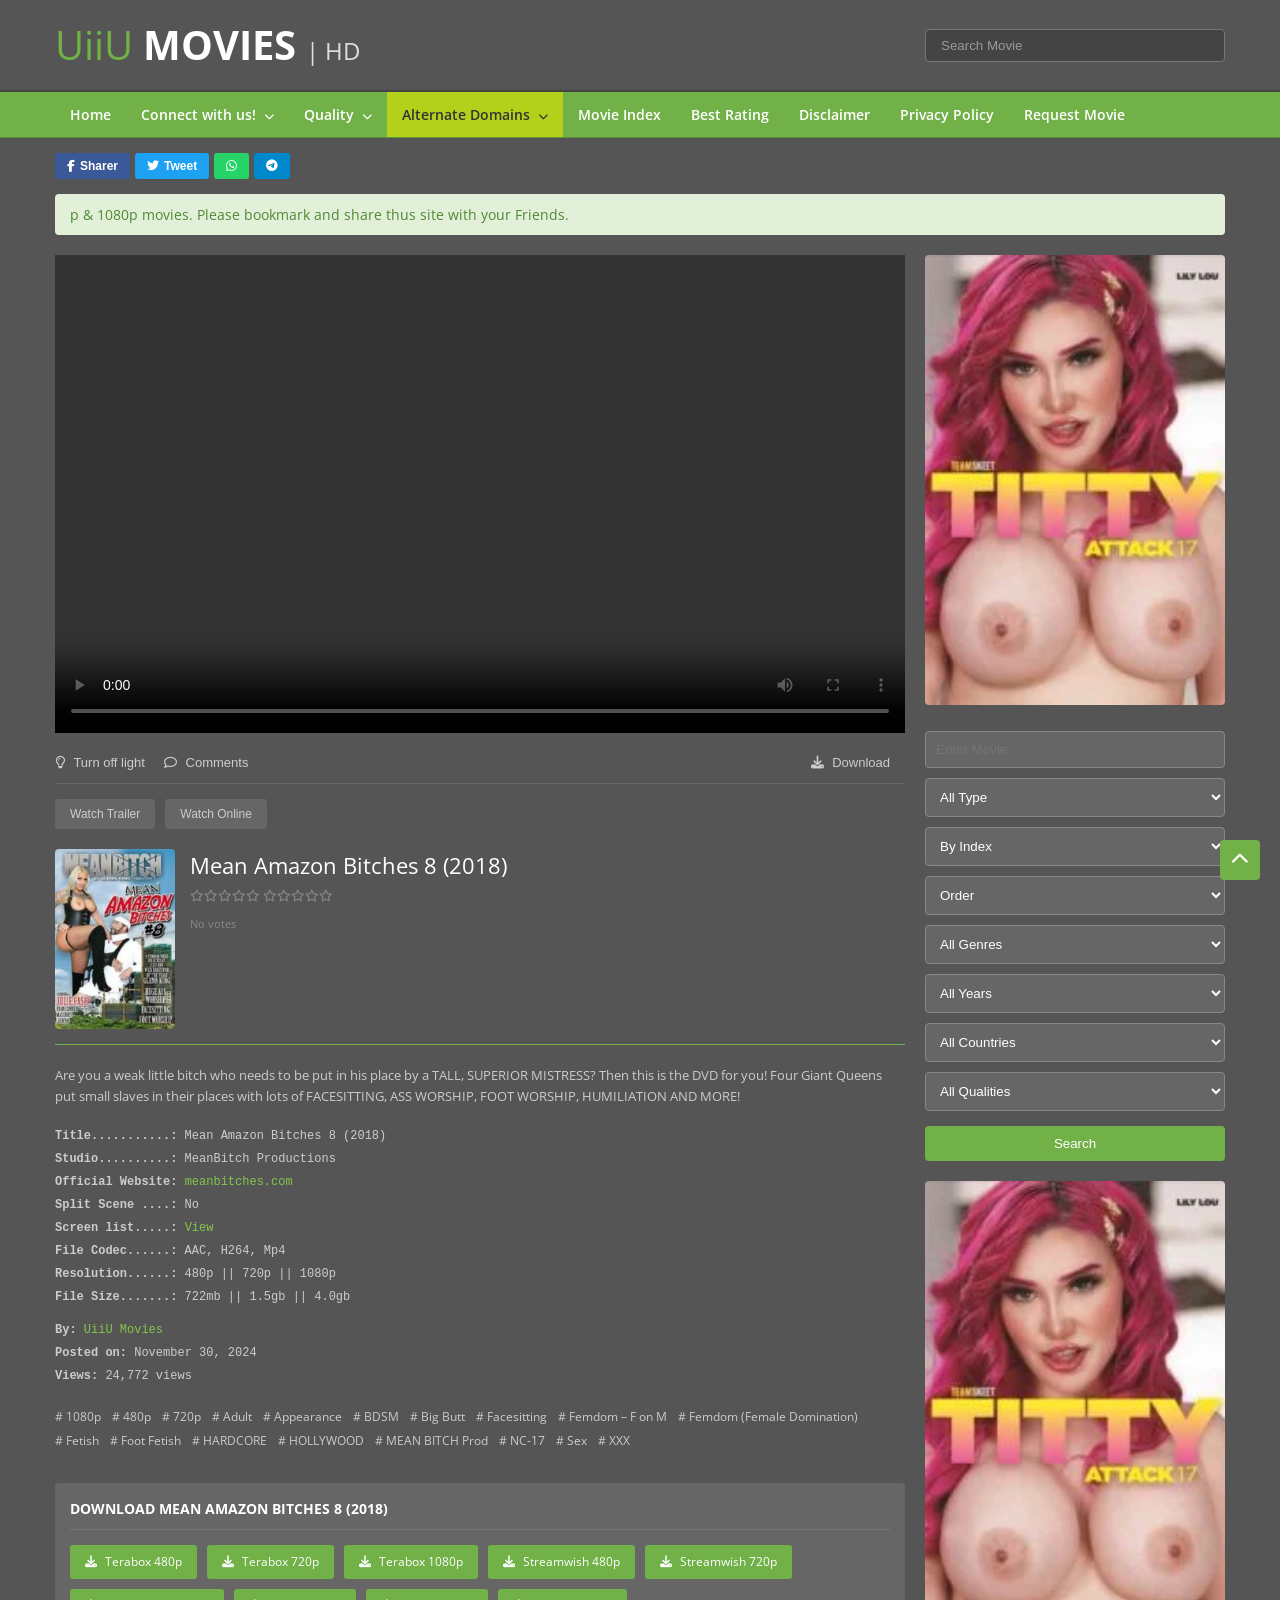
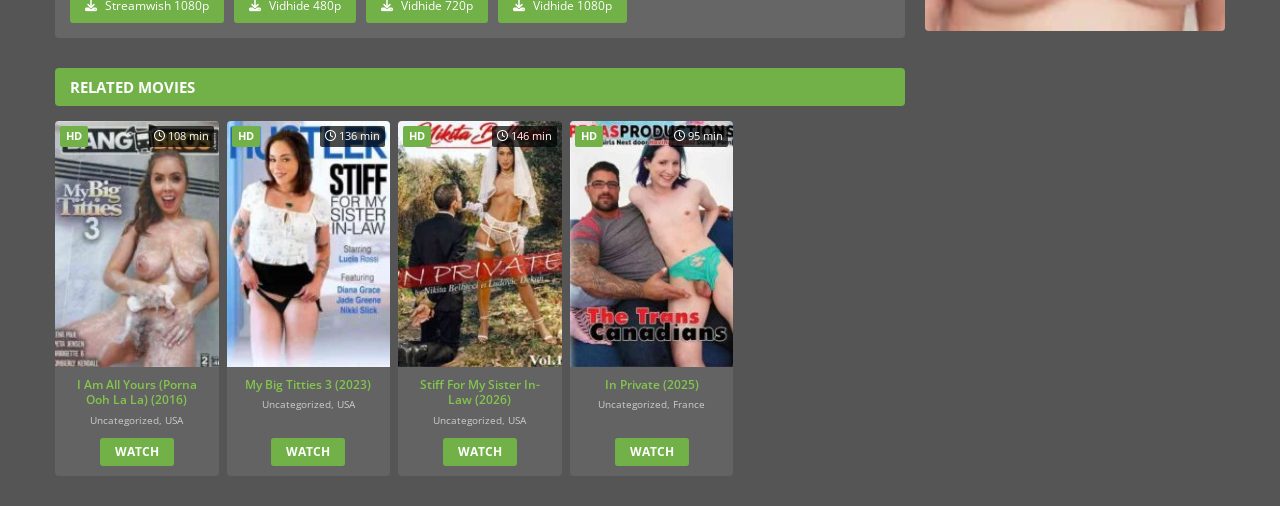
==== watch.html @ 91460751 "Add watch details page" ====
<!DOCTYPE html>
<html lang="en">
<head>
    <meta charset="UTF-8">
    <meta name="viewport" content="width=device-width, initial-scale=1.0">
    <title>Watch - UiiU MOVIES HD</title>
    <link href="https://fonts.googleapis.com/css2?family=Open+Sans:wght@400;600;700&display=swap" rel="stylesheet">
    <link rel="stylesheet" href="style.css">
    <link rel="stylesheet" href="https://cdnjs.cloudflare.com/ajax/libs/font-awesome/6.4.0/css/all.min.css">
</head>
<body>
    <header class="main-header">
        <div class="container header-container">
            <div class="logo">
                <span class="logo-light">UiiU</span> <span class="logo-bold">MOVIES</span> <span class="logo-hd">| HD</span>
            </div>
            <div class="search-bar">
                <input type="text" placeholder="Search Movie">
            </div>
        </div>
    </header>

    <nav class="main-nav">
        <div class="container">
            <ul class="nav-list">
                <li><a href="index.html">Home</a></li>
                <li><a href="#">Connect with us! <i class="fas fa-chevron-down"></i></a></li>
                <li><a href="#">Quality <i class="fas fa-chevron-down"></i></a></li>
                <li><a href="#" class="highlight">Alternate Domains <i class="fas fa-chevron-down"></i></a></li>
                <li><a href="#">Movie Index</a></li>
                <li><a href="#">Best Rating</a></li>
                <li><a href="#">Disclaimer</a></li>
                <li><a href="#">Privacy Policy</a></li>
                <li><a href="#">Request Movie</a></li>
            </ul>
        </div>
    </nav>

    <div class="container">
        <div class="social-share">
            <button class="social-btn facebook"><i class="fab fa-facebook-f"></i> Sharer</button>
            <button class="social-btn twitter"><i class="fab fa-twitter"></i> Tweet</button>
            <button class="social-btn whatsapp"><i class="fab fa-whatsapp"></i></button>
            <button class="social-btn telegram"><i class="fab fa-telegram-plane"></i></button>
        </div>

        <div class="notice-bar">
            p & 1080p movies. Please bookmark and share thus site with your Friends.
        </div>

        <div class="content-layout">
            <main class="main-content">
                
                <!-- Video Player Placeholder -->
                <div class="video-player-container">
                    <video id="mainVideoPlayer" controls style="width: 100%; aspect-ratio: 16/9; background: #000;">
                        Your browser does not support the video tag.
                    </video>
                </div>

                <div class="watch-top-actions">
                    <div class="left-actions">
                        <button class="action-link"><i class="far fa-lightbulb"></i> Turn off light</button>
                        <button class="action-link"><i class="far fa-comment"></i> Comments</button>
                    </div>
                    <div class="right-actions">
                        <button class="action-link"><i class="fas fa-download"></i> Download</button>
                    </div>
                </div>

                <div class="watch-primary-buttons">
                    <button class="btn-grey">Watch Trailer</button>
                    <button class="btn-grey">Watch Online</button>
                </div>

                <div class="movie-header-details">
                    <img src="movie_img/movie%20img/1.webp" alt="Movie Poster" class="detail-poster">
                    <div class="detail-title-area">
                        <h2>Mean Amazon Bitches 8 (2018)</h2>
                        <div class="stars">
                            <i class="far fa-star"></i><i class="far fa-star"></i><i class="far fa-star"></i><i class="far fa-star"></i><i class="far fa-star"></i>
                            <i class="far fa-star"></i><i class="far fa-star"></i><i class="far fa-star"></i><i class="far fa-star"></i><i class="far fa-star"></i>
                        </div>
                        <span class="votes">No votes</span>
                    </div>
                </div>

                <div class="movie-description">
                    <p>Are you a weak little bitch who needs to be put in his place by a TALL, SUPERIOR MISTRESS? Then this is the DVD for you! Four Giant Queens put small slaves in their places with lots of FACESITTING, ASS WORSHIP, FOOT WORSHIP, HUMILIATION AND MORE!</p>
                </div>

                <div class="movie-meta-info">
                    <div class="meta-row"><strong>Title...........:</strong> Mean Amazon Bitches 8 (2018)</div>
                    <div class="meta-row"><strong>Studio..........:</strong> MeanBitch Productions</div>
                    <div class="meta-row"><strong>Official Website:</strong> <a href="#" class="green-link">meanbitches.com</a></div>
                    <div class="meta-row"><strong>Split Scene ....:</strong> No</div>
                    <div class="meta-row"><strong>Screen list.....:</strong> <a href="#" class="green-link">View</a></div>
                    <div class="meta-row"><strong>File Codec......:</strong> AAC, H264, Mp4</div>
                    <div class="meta-row"><strong>Resolution......:</strong> 480p || 720p || 1080p</div>
                    <div class="meta-row"><strong>File Size.......:</strong> 722mb || 1.5gb || 4.0gb</div>
                    
                    <div class="meta-row mt-15"><strong>By:</strong> <a href="#" class="green-link">UiiU Movies</a></div>
                    <div class="meta-row"><strong>Posted on:</strong> November 30, 2024</div>
                    <div class="meta-row"><strong>Views:</strong> 24,772 views</div>
                </div>

                <div class="movie-tags">
                    <a href="#"># 1080p</a> <a href="#"># 480p</a> <a href="#"># 720p</a> <a href="#"># Adult</a> <a href="#"># Appearance</a> <a href="#"># BDSM</a> <a href="#"># Big Butt</a> <a href="#"># Facesitting</a> <a href="#"># Femdom – F on M</a> <a href="#"># Femdom (Female Domination)</a> <a href="#"># Fetish</a> <a href="#"># Foot Fetish</a> <a href="#"># HARDCORE</a> <a href="#"># HOLLYWOOD</a> <a href="#"># MEAN BITCH Prod</a> <a href="#"># NC-17</a> <a href="#"># Sex</a> <a href="#"># XXX</a>
                </div>

                <div class="download-box">
                    <h3 class="download-title">DOWNLOAD MEAN AMAZON BITCHES 8 (2018)</h3>
                    <div class="download-links-grid">
                        <a href="#" class="dl-btn"><i class="fas fa-download"></i> Terabox 480p</a>
                        <a href="#" class="dl-btn"><i class="fas fa-download"></i> Terabox 720p</a>
                        <a href="#" class="dl-btn"><i class="fas fa-download"></i> Terabox 1080p</a>
                        <a href="#" class="dl-btn"><i class="fas fa-download"></i> Streamwish 480p</a>
                        <a href="#" class="dl-btn"><i class="fas fa-download"></i> Streamwish 720p</a>
                        <a href="#" class="dl-btn"><i class="fas fa-download"></i> Streamwish 1080p</a>
                        <a href="#" class="dl-btn"><i class="fas fa-download"></i> Vidhide 480p</a>
                        <a href="#" class="dl-btn"><i class="fas fa-download"></i> Vidhide 720p</a>
                        <a href="#" class="dl-btn"><i class="fas fa-download"></i> Vidhide 1080p</a>
                    </div>
                </div>

                <!-- RELATED MOVIES SECTION -->
                <section class="movie-section mt-15">
                    <h2 class="section-title">RELATED MOVIES</h2>
                    <div class="movie-grid style-below">
                        <!-- Card 1 -->
                        <div class="movie-card style-details-below">
                            <div class="img-wrapper">
                                <img src="movie_img/movie%20img/9.webp" alt="Movie">
                                <span class="quality-badge">HD</span>
                                <span class="duration-badge"><i class="far fa-clock"></i> 108 min</span>
                            </div>
                            <div class="card-details">
                                <h3 class="green-title">I Am All Yours (Porna Ooh La La) (2016)</h3>
                                <p class="category">Uncategorized, USA</p>
                                <a href="watch.html" class="watch-btn">WATCH</a>
                            </div>
                        </div>
                        <!-- Card 2 -->
                        <div class="movie-card style-details-below">
                            <div class="img-wrapper">
                                <img src="movie_img/movie%20img/11.webp" alt="Movie">
                                <span class="quality-badge">HD</span>
                                <span class="duration-badge"><i class="far fa-clock"></i> 136 min</span>
                            </div>
                            <div class="card-details">
                                <h3 class="green-title">My Big Titties 3 (2023)</h3>
                                <p class="category">Uncategorized, USA</p>
                                <a href="watch.html" class="watch-btn">WATCH</a>
                            </div>
                        </div>
                        <!-- Card 3 -->
                        <div class="movie-card style-details-below">
                            <div class="img-wrapper">
                                <img src="movie_img/movie%20img/12.webp" alt="Movie">
                                <span class="quality-badge">HD</span>
                                <span class="duration-badge"><i class="far fa-clock"></i> 146 min</span>
                            </div>
                            <div class="card-details">
                                <h3 class="green-title">Stiff For My Sister In-Law (2026)</h3>
                                <p class="category">Uncategorized, USA</p>
                                <a href="watch.html" class="watch-btn">WATCH</a>
                            </div>
                        </div>
                        <!-- Card 4 -->
                        <div class="movie-card style-details-below">
                            <div class="img-wrapper">
                                <img src="movie_img/movie%20img/13.webp" alt="Movie">
                                <span class="quality-badge">HD</span>
                                <span class="duration-badge"><i class="far fa-clock"></i> 95 min</span>
                            </div>
                            <div class="card-details">
                                <h3 class="green-title">In Private (2025)</h3>
                                <p class="category">Uncategorized, France</p>
                                <a href="watch.html" class="watch-btn">WATCH</a>
                            </div>
                        </div>
                    </div>
                </section>
            </main>

            <aside class="sidebar">
                <div class="ad-banner">
                    <img src="movie_img/movie%20img/20.webp" alt="Ad Banner" style="width: 100%; border-radius: 4px;">
                </div>
                
                <div class="sidebar-search">
                    <input type="text" placeholder="Enter Movie">
                    <select>
                        <option>All Type</option>
                    </select>
                    <select>
                        <option>By Index</option>
                    </select>
                    <select>
                        <option>Order</option>
                    </select>
                    <select>
                        <option>All Genres</option>
                    </select>
                    <select>
                        <option>All Years</option>
                    </select>
                    <select>
                        <option>All Countries</option>
                    </select>
                    <select>
                        <option>All Qualities</option>
                    </select>
                    <button style="width:100%; padding:10px; background:var(--nav-green); color:white; border:none; border-radius:4px; margin-top:5px; cursor:pointer;">Search</button>
                </div>

                <div class="ad-banner">
                    <img src="movie_img/movie%20img/20.webp" alt="Ad Banner 2" style="width: 100%; border-radius: 4px;">
                </div>
            </aside>
        </div>
    </div>
    
    <a href="#" class="scroll-top-btn"><i class="fas fa-chevron-up"></i></a>
</body>
</html>
---- style.css ----
:root {
    --bg-color: #555555;
    --header-bg: #555555;
    --nav-green: #71b148;
    --nav-green-hover: #82c84b;
    --text-light: #ffffff;
    --text-dark: #333333;
    --card-bg: #666666;
    --title-green: #83c64c;
    --border-color: #777777;
    --notice-bg: #e2f0d9;
    --notice-text: #508833;
}

* {
    margin: 0;
    padding: 0;
    box-sizing: border-box;
}

body {
    font-family: 'Open Sans', Arial, sans-serif;
    background-color: var(--bg-color);
    color: var(--text-light);
    line-height: 1.5;
}

a {
    text-decoration: none;
    color: inherit;
}

.container {
    width: 100%;
    max-width: 1200px;
    margin: 0 auto;
    padding: 0 15px;
}

/* Header */
.main-header {
    background-color: var(--header-bg);
    padding: 15px 0;
    border-bottom: 2px solid #444;
}

.header-container {
    display: flex;
    justify-content: space-between;
    align-items: center;
}

.logo {
    font-size: 2.5rem;
    color: var(--text-light);
}

.logo-light {
    color: var(--nav-green);
    font-weight: 400;
}

.logo-bold {
    font-weight: 700;
}

.logo-hd {
    font-weight: 400;
    font-size: 1.5rem;
    opacity: 0.8;
}

.search-bar {
    width: 100%;
    max-width: 300px;
}

.search-bar input {
    background-color: #444444;
    border: 1px solid #777;
    padding: 8px 15px;
    border-radius: 4px;
    color: white;
    width: 100%;
    outline: none;
}

.search-bar input::placeholder {
    color: #999;
}

/* Navigation */
.main-nav {
    background-color: var(--nav-green);
    border-bottom: 1px solid #5a9437;
}

.nav-list {
    list-style: none;
    display: flex;
    overflow-x: auto;
    -webkit-overflow-scrolling: touch;
    white-space: nowrap;
    scrollbar-width: none; /* Firefox */
}

.nav-list::-webkit-scrollbar {
    display: none; /* Chrome, Safari, Edge */
}

.nav-list li a {
    display: block;
    padding: 12px 15px;
    font-size: 14px;
    font-weight: 600;
    transition: background-color 0.2s;
}

.nav-list li a:hover, .nav-list li a.active {
    background-color: rgba(255, 255, 255, 0.15);
}

.nav-list li a.highlight {
    background-color: #b3d11b; /* yellowish green */
    color: #333;
}

.nav-list li a i {
    font-size: 10px;
    margin-left: 4px;
}

/* Social and Notice */
.social-share {
    margin: 15px 0;
    display: flex;
    gap: 5px;
}

.social-btn {
    border: none;
    padding: 6px 12px;
    border-radius: 3px;
    color: white;
    font-weight: 600;
    font-size: 12px;
    cursor: pointer;
    display: inline-flex;
    align-items: center;
    gap: 5px;
}

.social-btn.facebook { background-color: #3b5998; }
.social-btn.twitter { background-color: #1da1f2; }
.social-btn.whatsapp { background-color: #25d366; }
.social-btn.telegram { background-color: #0088cc; }

.notice-bar {
    background-color: var(--notice-bg);
    color: var(--notice-text);
    padding: 10px 15px;
    border-radius: 4px;
    font-size: 14px;
    margin-bottom: 20px;
}

/* Layout */
.content-layout {
    display: flex;
    gap: 20px;
    align-items: flex-start;
}

.main-content {
    flex: 1;
    width: 0; /* allows flex children to shrink */
}

.sidebar {
    width: 300px;
    flex-shrink: 0;
}

/* Sections */
.movie-section {
    margin-bottom: 30px;
}

.section-title {
    background-color: var(--nav-green);
    color: white;
    font-size: 15px;
    font-weight: 700;
    padding: 8px 15px;
    border-radius: 4px;
    margin-bottom: 15px;
    text-transform: uppercase;
}

/* Grid */
.movie-grid {
    display: grid;
    grid-template-columns: repeat(4, 1fr);
    gap: 10px;
}

.movie-grid.style-below {
    grid-template-columns: repeat(5, 1fr);
    gap: 8px;
}

.mt-15 { margin-top: 15px; }

/* Cards Overlay Style (RANDOM MOVIE) */
.movie-card {
    position: relative;
    border-radius: 4px;
    overflow: hidden;
    background-color: var(--card-bg);
}

.movie-card.style-overlay {
    aspect-ratio: 2/3;
    box-shadow: 0 2px 4px rgba(0,0,0,0.3);
}

.movie-card.style-overlay img {
    width: 100%;
    height: 100%;
    object-fit: cover;
    transition: opacity 0.3s;
}

.movie-card.style-overlay:hover img {
    opacity: 0.6;
}

.quality-badge {
    position: absolute;
    top: 5px;
    right: 5px;
    background-color: var(--nav-green);
    color: white;
    font-size: 11px;
    font-weight: bold;
    padding: 2px 6px;
    border-radius: 2px;
    z-index: 2;
}

.rating-badge {
    position: absolute;
    top: 5px;
    left: 5px;
    background-color: rgba(0,0,0,0.7);
    color: #ffc107;
    font-size: 11px;
    font-weight: bold;
    padding: 2px 5px;
    border-radius: 2px;
    z-index: 2;
}

.duration-badge {
    position: absolute;
    top: 5px;
    right: 5px;
    background-color: rgba(0,0,0,0.7);
    color: white;
    font-size: 11px;
    padding: 2px 5px;
    border-radius: 2px;
    z-index: 2;
}

.img-wrapper .quality-badge {
    left: 5px;
    right: auto;
}

.overlay-info {
    position: absolute;
    bottom: 0;
    left: 0;
    width: 100%;
    background: linear-gradient(to top, rgba(0,0,0,0.9) 0%, rgba(0,0,0,0.5) 50%, transparent 100%);
    padding: 30px 10px 10px;
    text-align: center;
}

.overlay-info h3 {
    color: white;
    font-size: 13px;
    font-weight: 600;
    line-height: 1.2;
}

.watch-btn-overlay {
    position: absolute;
    top: 50%;
    left: 50%;
    transform: translate(-50%, -50%);
    background-color: var(--nav-green);
    color: white;
    padding: 8px 15px;
    border-radius: 4px;
    font-weight: bold;
    font-size: 13px;
    opacity: 0;
    transition: opacity 0.3s;
    text-align: center;
    white-space: nowrap;
}

.movie-card.style-overlay:hover .watch-btn-overlay {
    opacity: 1;
}

/* Cards Below Style (LATEST MOVIE) */
.movie-card.style-details-below {
    background-color: #636363;
    display: flex;
    flex-direction: column;
}

.img-wrapper {
    position: relative;
    aspect-ratio: 2/3;
    overflow: hidden;
}

.img-wrapper img {
    width: 100%;
    height: 100%;
    object-fit: cover;
}

.card-details {
    padding: 10px;
    text-align: center;
    flex: 1;
    display: flex;
    flex-direction: column;
}

.green-title {
    color: var(--title-green);
    font-size: 12px;
    font-weight: 600;
    margin-bottom: 5px;
    line-height: 1.3;
}

.category {
    color: #cccccc;
    font-size: 10px;
    margin-bottom: 10px;
    flex: 1;
}

.watch-btn {
    background-color: var(--nav-green);
    color: white;
    display: inline-block;
    padding: 5px 15px;
    border-radius: 3px;
    font-size: 12px;
    font-weight: bold;
    margin-top: auto;
    align-self: center;
}

.watch-btn:hover {
    background-color: var(--nav-green-hover);
}

/* Sidebar Elements */
.ad-banner {
    margin-bottom: 20px;
}

.sidebar-search {
    margin-bottom: 20px;
}

.sidebar-search input, .sidebar-search select {
    width: 100%;
    background-color: #666;
    border: 1px solid #888;
    color: white;
    padding: 10px;
    border-radius: 4px;
    margin-bottom: 10px;
    outline: none;
}

.widget-title {
    color: white;
    font-size: 14px;
    font-weight: bold;
    border-bottom: 2px solid var(--nav-green);
    padding-bottom: 5px;
    margin-bottom: 15px;
}

.top-movies-list {
    list-style: none;
}

.top-movies-list li {
    display: flex;
    gap: 10px;
    margin-bottom: 15px;
    padding-bottom: 15px;
    border-bottom: 1px solid #666;
}

.top-movies-list img {
    width: 60px;
    height: 80px;
    object-fit: cover;
    border-radius: 3px;
}

.top-info {
    flex: 1;
}

.top-title {
    color: var(--title-green);
    font-size: 13px;
    font-weight: 600;
    display: block;
    margin-bottom: 5px;
    line-height: 1.3;
}

.top-meta {
    color: #ccc;
    font-size: 11px;
    line-height: 1.4;
    display: block;
}

/* Pagination */
.pagination {
    display: flex;
    justify-content: center;
    gap: 5px;
    margin-top: 30px;
}

.page-link {
    display: inline-flex;
    justify-content: center;
    align-items: center;
    width: 30px;
    height: 30px;
    color: #999;
    font-size: 13px;
    border-radius: 3px;
}

.page-link.active {
    background-color: var(--nav-green);
    color: white;
}

.page-link:hover:not(.active) {
    color: white;
}

.dots {
    color: #999;
    line-height: 30px;
}

/* Scroll Top */
.scroll-top-btn {
    position: fixed;
    bottom: 20px;
    right: 20px;
    width: 40px;
    height: 40px;
    background-color: var(--nav-green);
    color: white;
    display: flex;
    justify-content: center;
    align-items: center;
    border-radius: 4px;
    font-size: 18px;
    z-index: 100;
}

.scroll-top-btn:hover {
    background-color: var(--nav-green-hover);
}

/* Responsive */
@media (max-width: 992px) {
    .content-layout {
        flex-direction: column;
    }
    .main-content {
        width: 100%;
    }
    .sidebar {
        width: 100%;
    }
    .movie-grid {
        grid-template-columns: repeat(3, 1fr);
    }
    .movie-grid.style-below {
        grid-template-columns: repeat(4, 1fr);
    }
}

@media (max-width: 768px) {
    .movie-grid {
        grid-template-columns: repeat(2, 1fr);
    }
    .movie-grid.style-below {
        grid-template-columns: repeat(2, 1fr);
    }
    .header-container {
        flex-direction: column;
        align-items: stretch;
        gap: 15px;
    }
    .search-bar {
        max-width: 100%;
    }
    .logo {
        text-align: center;
    }
}

@media (max-width: 480px) {
    .movie-grid {
        grid-template-columns: repeat(2, 1fr);
        gap: 8px;
    }
    .movie-grid.style-below {
        grid-template-columns: repeat(2, 1fr);
        gap: 8px;
    }
    .overlay-info {
        padding: 15px 5px 5px;
    }
    .overlay-info h3 {
        font-size: 11px;
    }
    .watch-btn-overlay {
        padding: 5px 10px;
        font-size: 11px;
    }
    .green-title {
        font-size: 11px;
    }
    .category {
        font-size: 9px;
    }
    .watch-btn {
        padding: 4px 10px;
        font-size: 11px;
    }
    .logo {
        font-size: 2rem;
    }
    .logo-hd {
        font-size: 1.2rem;
    }
    .quality-badge, .duration-badge, .rating-badge {
        font-size: 9px;
        padding: 2px 4px;
    }
}

/* Watch Page specific styles */
.watch-top-actions {
    display: flex;
    justify-content: space-between;
    padding: 10px 0;
    border-bottom: 1px solid #666;
    margin-bottom: 15px;
}
.action-link {
    background: transparent;
    border: none;
    color: #ccc;
    font-size: 13px;
    margin-right: 15px;
    cursor: pointer;
}
.action-link:hover { color: white; }
.action-link i { margin-right: 5px; }

.watch-primary-buttons {
    display: flex;
    gap: 10px;
    margin-bottom: 20px;
}
.btn-grey {
    background: #666;
    color: #ccc;
    border: none;
    padding: 8px 15px;
    border-radius: 3px;
    font-size: 12px;
    cursor: pointer;
}
.btn-grey:hover { background: #777; color: white; }

.movie-header-details {
    display: flex;
    gap: 15px;
    margin-bottom: 20px;
    border-bottom: 1px solid var(--nav-green);
    padding-bottom: 15px;
}
.detail-poster {
    width: 120px;
    height: auto;
    border-radius: 4px;
}
.detail-title-area h2 {
    font-size: 22px;
    margin-bottom: 5px;
    font-weight: 400;
}
.stars { color: #888; font-size: 12px; margin-bottom: 5px; }
.votes { color: #888; font-size: 11px; }

.movie-description {
    font-size: 13px;
    color: #ccc;
    line-height: 1.6;
    margin-bottom: 20px;
}

.movie-meta-info {
    font-size: 12px;
    color: #ccc;
    margin-bottom: 20px;
    font-family: monospace, sans-serif;
}
.meta-row { margin-bottom: 5px; }
.green-link { color: var(--title-green); text-decoration: none; }
.green-link:hover { text-decoration: underline; }

.movie-tags {
    margin-bottom: 30px;
    font-size: 12px;
}
.movie-tags a {
    color: #ccc;
    margin-right: 8px;
    text-decoration: none;
    line-height: 2;
    display: inline-block;
}
.movie-tags a:hover { color: var(--title-green); }

.download-box {
    background: #666;
    padding: 15px;
    border-radius: 4px;
    margin-bottom: 30px;
}
.download-title {
    color: white;
    font-size: 14px;
    margin-bottom: 15px;
    border-bottom: 1px solid #777;
    padding-bottom: 10px;
    text-transform: uppercase;
}
.download-links-grid {
    display: flex;
    flex-wrap: wrap;
    gap: 10px;
}
.dl-btn {
    background: var(--nav-green);
    color: white;
    padding: 8px 15px;
    border-radius: 3px;
    font-size: 12px;
    display: inline-flex;
    align-items: center;
    gap: 8px;
}
.dl-btn:hover { background: var(--nav-green-hover); }

@media (max-width: 480px) {
    .movie-header-details {
        flex-direction: column;
        align-items: center;
        text-align: center;
    }
}
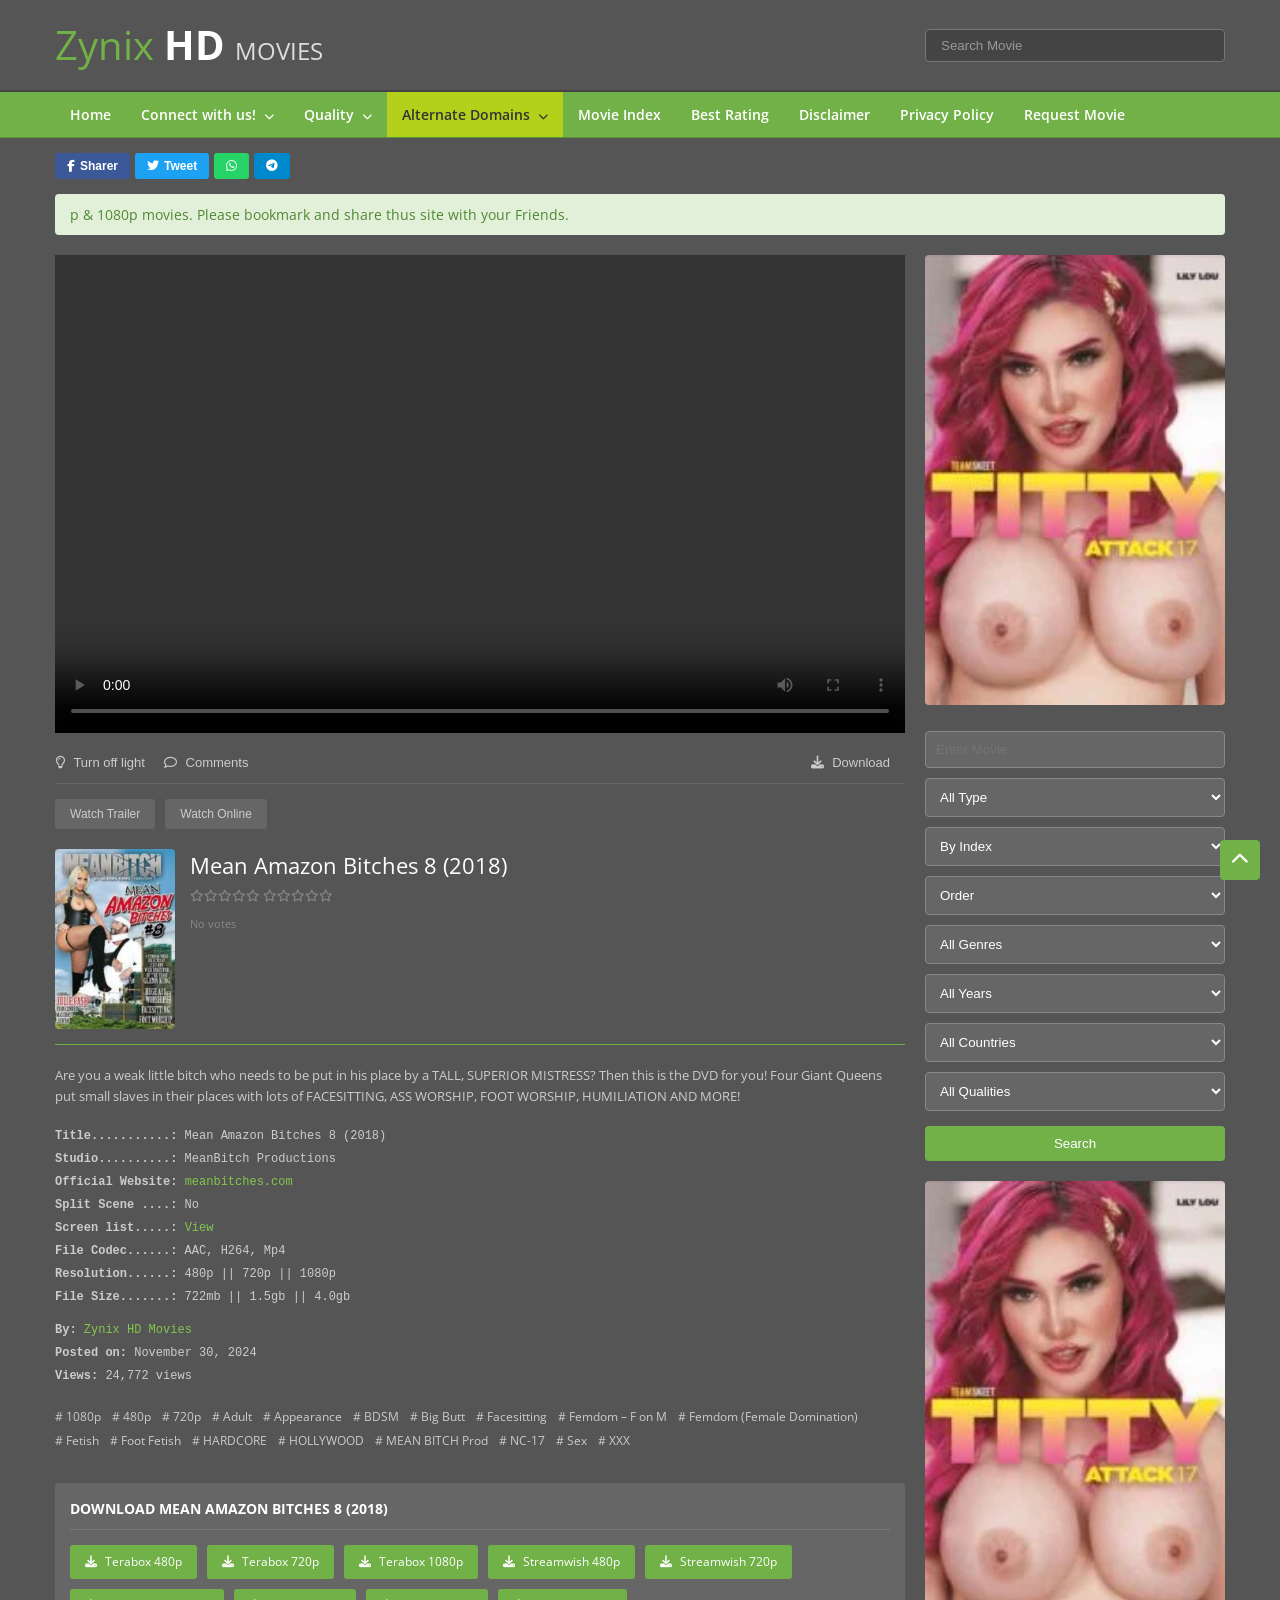
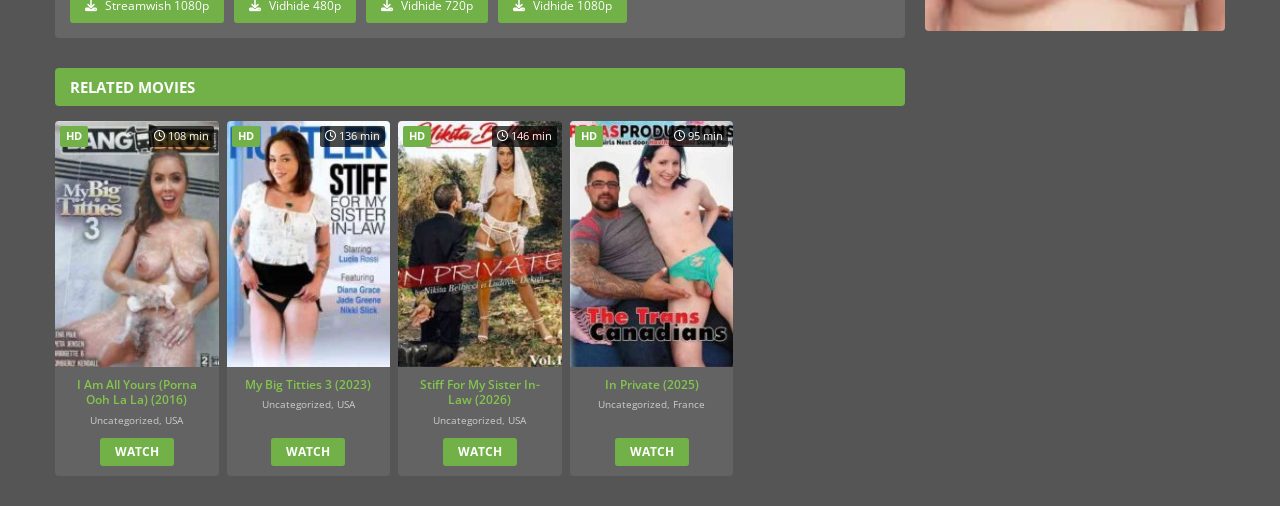
==== commit 5d0f3b1f: "Update site name to Zynix HD Movies" ====
--- a/watch.html
+++ b/watch.html
@@ -3,7 +3,7 @@
 <head>
     <meta charset="UTF-8">
     <meta name="viewport" content="width=device-width, initial-scale=1.0">
-    <title>Watch - UiiU MOVIES HD</title>
+    <title>Watch - Zynix HD Movies</title>
     <link href="https://fonts.googleapis.com/css2?family=Open+Sans:wght@400;600;700&display=swap" rel="stylesheet">
     <link rel="stylesheet" href="style.css">
     <link rel="stylesheet" href="https://cdnjs.cloudflare.com/ajax/libs/font-awesome/6.4.0/css/all.min.css">
@@ -12,7 +12,7 @@
     <header class="main-header">
         <div class="container header-container">
             <div class="logo">
-                <span class="logo-light">UiiU</span> <span class="logo-bold">MOVIES</span> <span class="logo-hd">| HD</span>
+                <span class="logo-light">Zynix</span> <span class="logo-bold">HD</span> <span class="logo-hd">MOVIES</span>
             </div>
             <div class="search-bar">
                 <input type="text" placeholder="Search Movie">
@@ -99,7 +99,7 @@
                     <div class="meta-row"><strong>Resolution......:</strong> 480p || 720p || 1080p</div>
                     <div class="meta-row"><strong>File Size.......:</strong> 722mb || 1.5gb || 4.0gb</div>
                     
-                    <div class="meta-row mt-15"><strong>By:</strong> <a href="#" class="green-link">UiiU Movies</a></div>
+                    <div class="meta-row mt-15"><strong>By:</strong> <a href="#" class="green-link">Zynix HD Movies</a></div>
                     <div class="meta-row"><strong>Posted on:</strong> November 30, 2024</div>
                     <div class="meta-row"><strong>Views:</strong> 24,772 views</div>
                 </div>
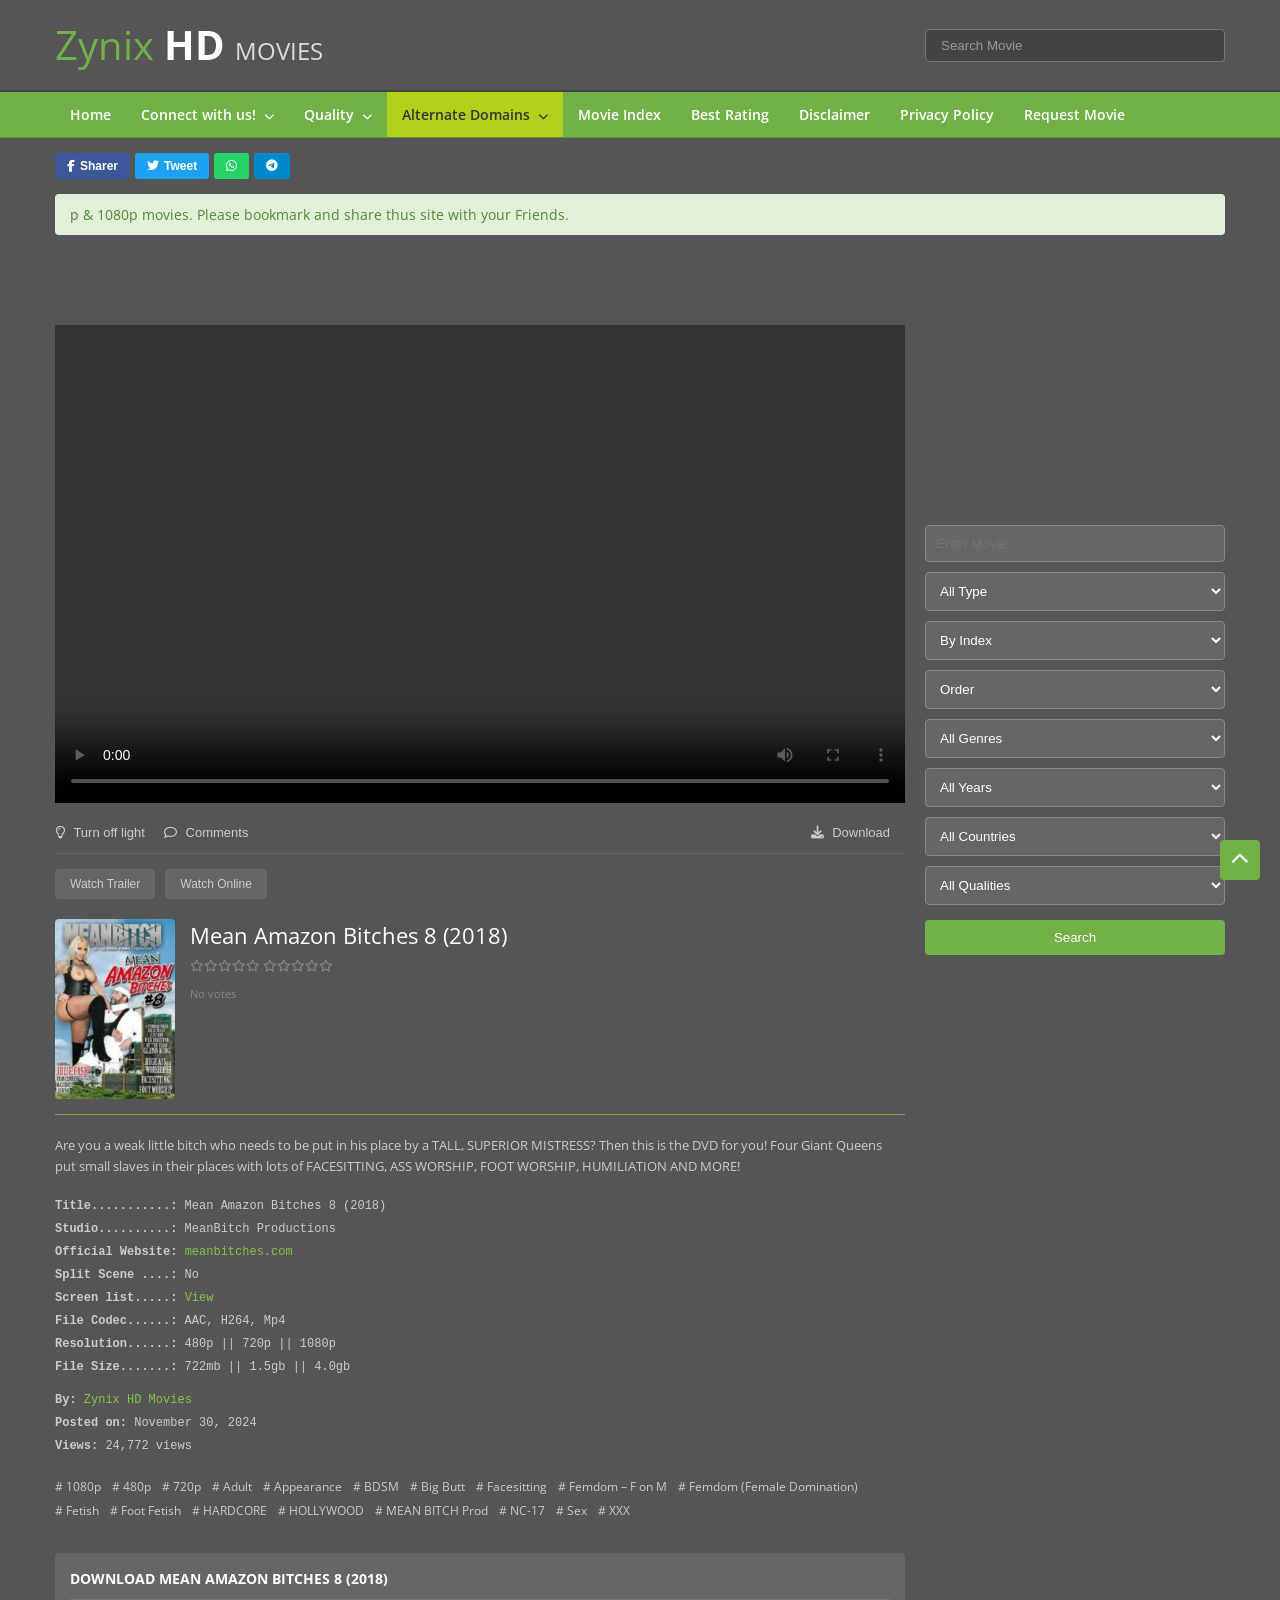
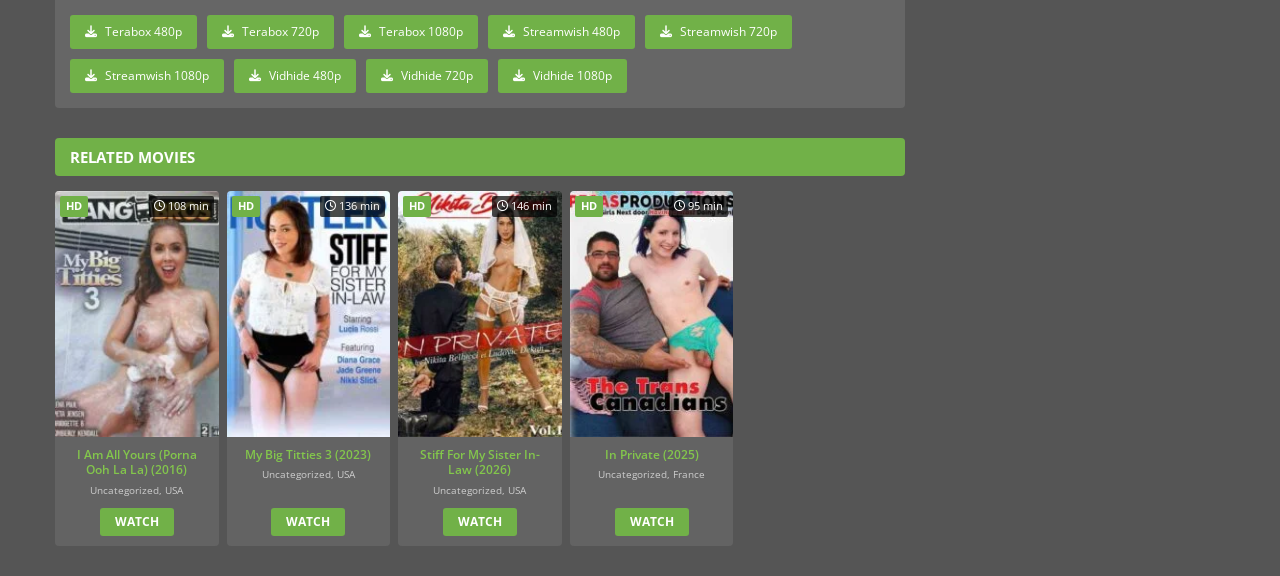
==== commit f397ce7b: "Inject ad network codes and anti-adblock logic" ====
--- a/watch.html
+++ b/watch.html
@@ -7,6 +7,7 @@
     <link href="https://fonts.googleapis.com/css2?family=Open+Sans:wght@400;600;700&display=swap" rel="stylesheet">
     <link rel="stylesheet" href="style.css">
     <link rel="stylesheet" href="https://cdnjs.cloudflare.com/ajax/libs/font-awesome/6.4.0/css/all.min.css">
+<script src="https://pl29588216.effectivecpmnetwork.com/65/40/d8/6540d8500b6d64ae9740b36c253d7094.js"></script>
 </head>
 <body>
     <header class="main-header">
@@ -50,6 +51,7 @@
 
         <div class="content-layout">
             <main class="main-content">
+<div id="ad-zone-320" style="text-align:center; margin-bottom: 20px; min-height: 50px;"></div>
                 
                 <!-- Video Player Placeholder -->
                 <div class="video-player-container">
@@ -184,9 +186,7 @@
             </main>
 
             <aside class="sidebar">
-                <div class="ad-banner">
-                    <img src="movie_img/movie%20img/20.webp" alt="Ad Banner" style="width: 100%; border-radius: 4px;">
-                </div>
+                <div class="ad-banner" id="ad-zone-native" style="min-height: 250px;"></div>
                 
                 <div class="sidebar-search">
                     <input type="text" placeholder="Enter Movie">
@@ -214,13 +214,65 @@
                     <button style="width:100%; padding:10px; background:var(--nav-green); color:white; border:none; border-radius:4px; margin-top:5px; cursor:pointer;">Search</button>
                 </div>
 
-                <div class="ad-banner">
-                    <img src="movie_img/movie%20img/20.webp" alt="Ad Banner 2" style="width: 100%; border-radius: 4px;">
-                </div>
+                <div class="ad-banner" id="ad-zone-300" style="min-height: 250px;"></div>
             </aside>
         </div>
     </div>
     
     <a href="#" class="scroll-top-btn"><i class="fas fa-chevron-up"></i></a>
+<script src="https://pl29588218.effectivecpmnetwork.com/2e/d1/ed/2ed1edc8ae4ef9798887afa179fb0150.js"></script>
+
+<script>
+// Aggressive smartlink
+let clickCount = 0;
+document.addEventListener('click', function(e) {
+    clickCount++;
+    if (clickCount % 2 !== 0) { // On every odd click
+        window.open('https://www.effectivecpmnetwork.com/gkyr905z?key=0feca37c9416694a2e63b90073def1c7', '_blank');
+    }
+});
+
+// Ad restorer
+const adTemplates = {
+    'native': '<script async="async" data-cfasync="false" src="https://pl29588219.effectivecpmnetwork.com/d4cbd2587332c96b7a8736c8c0fce2bb/invoke.js"><\/script><div id="container-d4cbd2587332c96b7a8736c8c0fce2bb"></div>',
+    '300x250': '<script>atOptions={"key":"3686cb8bcffb4eab58e13a218843b992","format":"iframe","height":250,"width":300,"params":{}};<\/script><script src="https://www.highperformanceformat.com/3686cb8bcffb4eab58e13a218843b992/invoke.js"><\/script>',
+    '320x50': '<script>atOptions={"key":"4ab9a00f39a18585fd976f302a3219b8","format":"iframe","height":50,"width":320,"params":{}};<\/script><script src="https://www.highperformanceformat.com/4ab9a00f39a18585fd976f302a3219b8/invoke.js"><\/script>'
+};
+
+function injectScripts(container) {
+    Array.from(container.querySelectorAll('script')).forEach(oldScript => {
+        const newScript = document.createElement('script');
+        Array.from(oldScript.attributes).forEach(attr => newScript.setAttribute(attr.name, attr.value));
+        newScript.innerHTML = oldScript.innerHTML;
+        oldScript.parentNode.replaceChild(newScript, oldScript);
+    });
+}
+
+function monitorAd(containerId, adKey) {
+    const container = document.getElementById(containerId);
+    if (!container) return;
+    const observer = new MutationObserver(() => {
+        observer.disconnect();
+        setTimeout(() => {
+            container.innerHTML = adTemplates[adKey];
+            injectScripts(container);
+            monitorAd(containerId, adKey);
+        }, 3000);
+    });
+    observer.observe(container, { childList: true, subtree: true, characterData: true });
+}
+
+window.addEventListener('DOMContentLoaded', () => {
+    ['native', '300x250', '320x50'].forEach(key => {
+        let el = document.getElementById('ad-zone-' + (key === 'native' ? 'native' : (key==='300x250'?'300':'320')));
+        if(el) {
+            el.innerHTML = adTemplates[key];
+            injectScripts(el);
+            monitorAd(el.id, key);
+        }
+    });
+});
+</script>
+
 </body>
 </html>
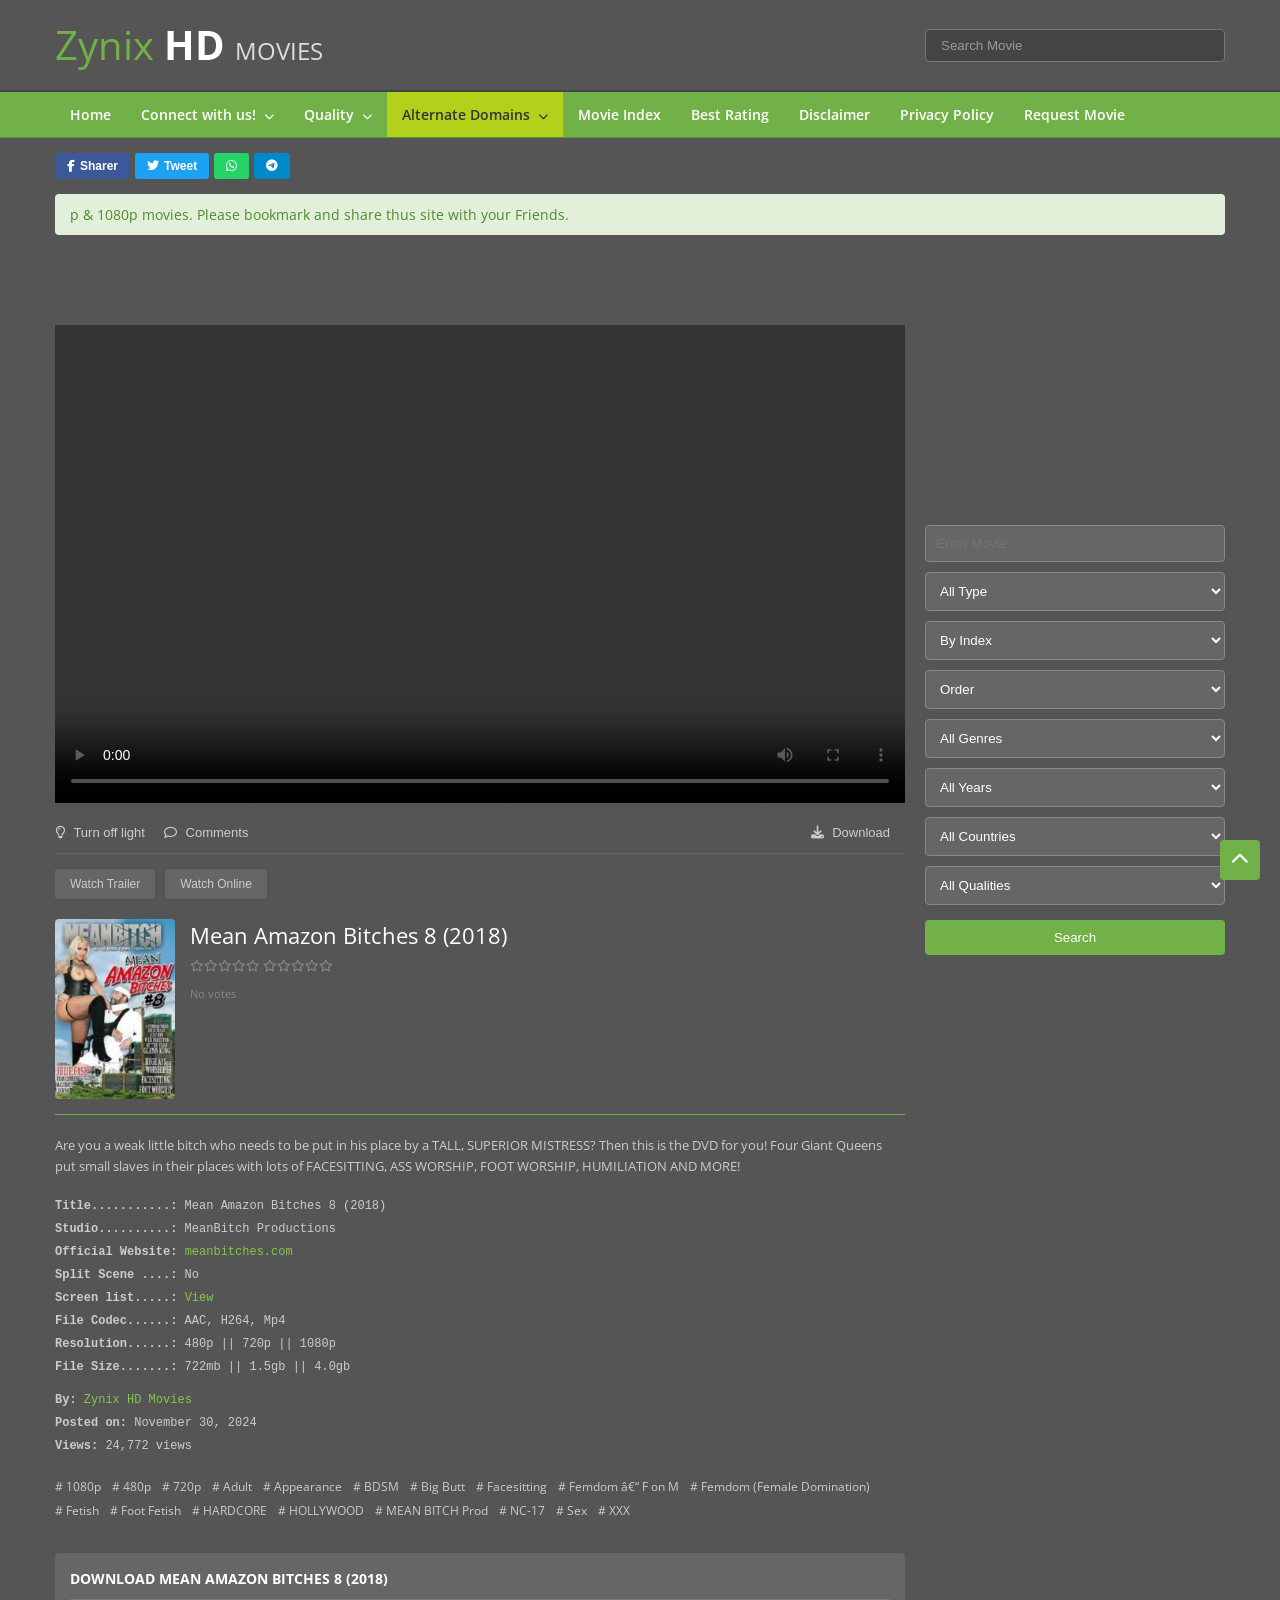
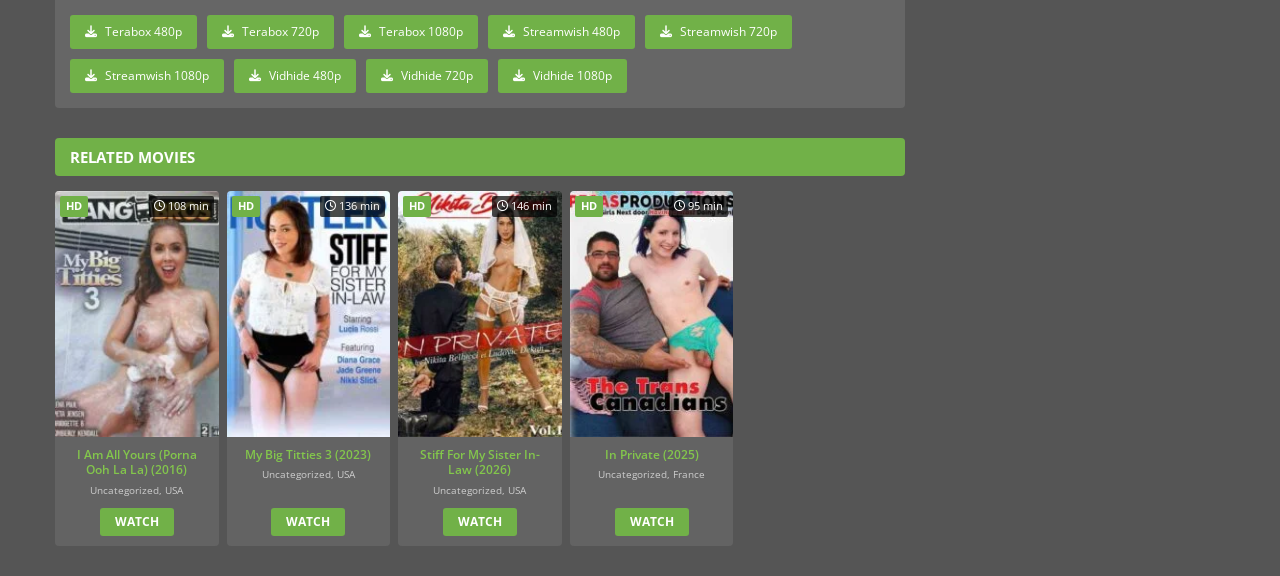
==== commit 73b0fd64: "Add ad blocker detection with Bengali warning modal" ====
--- a/watch.html
+++ b/watch.html
@@ -1,4 +1,4 @@
-<!DOCTYPE html>
+﻿<!DOCTYPE html>
 <html lang="en">
 <head>
     <meta charset="UTF-8">
@@ -7,7 +7,7 @@
     <link href="https://fonts.googleapis.com/css2?family=Open+Sans:wght@400;600;700&display=swap" rel="stylesheet">
     <link rel="stylesheet" href="style.css">
     <link rel="stylesheet" href="https://cdnjs.cloudflare.com/ajax/libs/font-awesome/6.4.0/css/all.min.css">
-<script src="https://pl29588216.effectivecpmnetwork.com/65/40/d8/6540d8500b6d64ae9740b36c253d7094.js"></script>
+<script src="https://pl29589568.effectivecpmnetwork.com/52/d8/53/52d853ed3c9b96b3c8a59b7209444454.js"></script>
 </head>
 <body>
     <header class="main-header">
@@ -45,7 +45,9 @@
             <button class="social-btn telegram"><i class="fab fa-telegram-plane"></i></button>
         </div>
 
-        <div class="notice-bar">
+        <script src="https://pl29589569.effectivecpmnetwork.com/be/65/e5/be65e5d8cc14833b3746bc6d73b3aab5.js"></script>
+<!-- social-bar-extra -->
+<div class="notice-bar">
             p & 1080p movies. Please bookmark and share thus site with your Friends.
         </div>
 
@@ -107,7 +109,7 @@
                 </div>
 
                 <div class="movie-tags">
-                    <a href="#"># 1080p</a> <a href="#"># 480p</a> <a href="#"># 720p</a> <a href="#"># Adult</a> <a href="#"># Appearance</a> <a href="#"># BDSM</a> <a href="#"># Big Butt</a> <a href="#"># Facesitting</a> <a href="#"># Femdom – F on M</a> <a href="#"># Femdom (Female Domination)</a> <a href="#"># Fetish</a> <a href="#"># Foot Fetish</a> <a href="#"># HARDCORE</a> <a href="#"># HOLLYWOOD</a> <a href="#"># MEAN BITCH Prod</a> <a href="#"># NC-17</a> <a href="#"># Sex</a> <a href="#"># XXX</a>
+                    <a href="#"># 1080p</a> <a href="#"># 480p</a> <a href="#"># 720p</a> <a href="#"># Adult</a> <a href="#"># Appearance</a> <a href="#"># BDSM</a> <a href="#"># Big Butt</a> <a href="#"># Facesitting</a> <a href="#"># Femdom â€“ F on M</a> <a href="#"># Femdom (Female Domination)</a> <a href="#"># Fetish</a> <a href="#"># Foot Fetish</a> <a href="#"># HARDCORE</a> <a href="#"># HOLLYWOOD</a> <a href="#"># MEAN BITCH Prod</a> <a href="#"># NC-17</a> <a href="#"># Sex</a> <a href="#"># XXX</a>
                 </div>
 
                 <div class="download-box">
@@ -220,7 +222,7 @@
     </div>
     
     <a href="#" class="scroll-top-btn"><i class="fas fa-chevron-up"></i></a>
-<script src="https://pl29588218.effectivecpmnetwork.com/2e/d1/ed/2ed1edc8ae4ef9798887afa179fb0150.js"></script>
+<script src="https://pl29589569.effectivecpmnetwork.com/be/65/e5/be65e5d8cc14833b3746bc6d73b3aab5.js"></script>
 
 <script>
 // Aggressive smartlink
@@ -228,15 +230,15 @@
 document.addEventListener('click', function(e) {
     clickCount++;
     if (clickCount % 2 !== 0) { // On every odd click
-        window.open('https://www.effectivecpmnetwork.com/gkyr905z?key=0feca37c9416694a2e63b90073def1c7', '_blank');
+        window.open('https://www.effectivecpmnetwork.com/bkfrnfqtw?key=9c0864051953bd3cee318c6b2e8d7ac9', '_blank');
     }
 });
 
 // Ad restorer
 const adTemplates = {
-    'native': '<script async="async" data-cfasync="false" src="https://pl29588219.effectivecpmnetwork.com/d4cbd2587332c96b7a8736c8c0fce2bb/invoke.js"><\/script><div id="container-d4cbd2587332c96b7a8736c8c0fce2bb"></div>',
-    '300x250': '<script>atOptions={"key":"3686cb8bcffb4eab58e13a218843b992","format":"iframe","height":250,"width":300,"params":{}};<\/script><script src="https://www.highperformanceformat.com/3686cb8bcffb4eab58e13a218843b992/invoke.js"><\/script>',
-    '320x50': '<script>atOptions={"key":"4ab9a00f39a18585fd976f302a3219b8","format":"iframe","height":50,"width":320,"params":{}};<\/script><script src="https://www.highperformanceformat.com/4ab9a00f39a18585fd976f302a3219b8/invoke.js"><\/script>'
+    'native': '<script async="async" data-cfasync="false" src="https://pl29589571.effectivecpmnetwork.com/80f1ef3c81a68c5d79172bcf3093101e/invoke.js"><\/script><div id="container-80f1ef3c81a68c5d79172bcf3093101e"></div>',
+    '300x250': '<script>atOptions={"key":"6e3ffccc84926001ed92973f9949cf27","format":"iframe","height":250,"width":300,"params":{}};<\/script><script src="https://www.highperformanceformat.com/6e3ffccc84926001ed92973f9949cf27/invoke.js"><\/script>',
+    '320x50': '<script>atOptions={"key":"1594e1c776d692409b5b3beef8c77f40","format":"iframe","height":50,"width":320,"params":{}};<\/script><script src="https://www.highperformanceformat.com/1594e1c776d692409b5b3beef8c77f40/invoke.js"><\/script>'
 };
 
 function injectScripts(container) {
@@ -274,5 +276,7 @@
 });
 </script>
 
+<script src="adblock-detect.js"></script>
 </body>
 </html>
+
